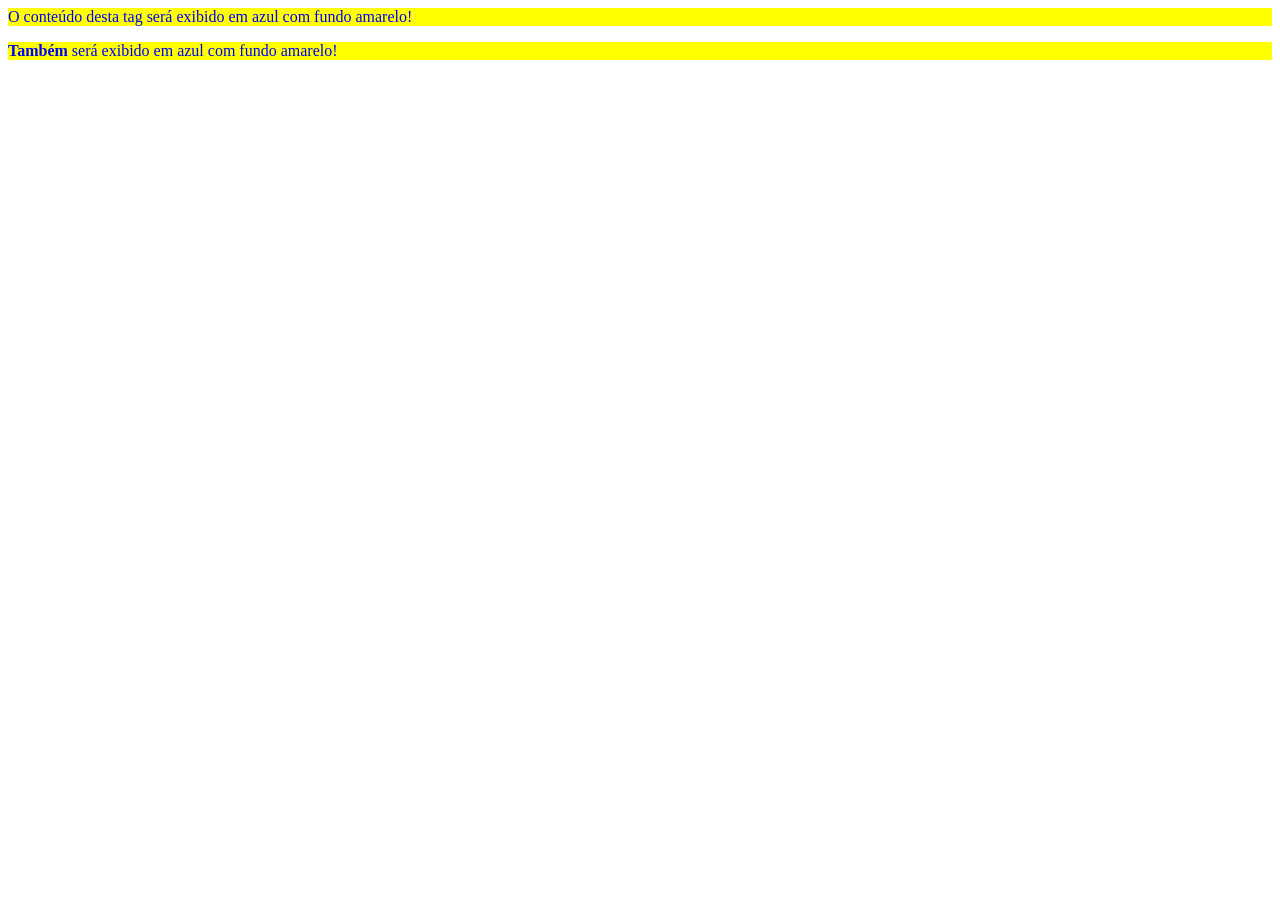
==== aula-1205/segundo_css.html @ 760bc808 "add aula 12/05" ====
<html>
  <head>
    <meta charset="utf-8" />
    <title>Sobre a MusicDot</title>
    <style>
      p {
        color: blue;
        background-color: yellow;
      }
    </style>
  </head>
  <body>
    <p>O conteúdo desta tag será exibido em azul com fundo amarelo!</p>
    <p><strong>Também</strong> será exibido em azul com fundo amarelo!</p>
  </body>
</html>
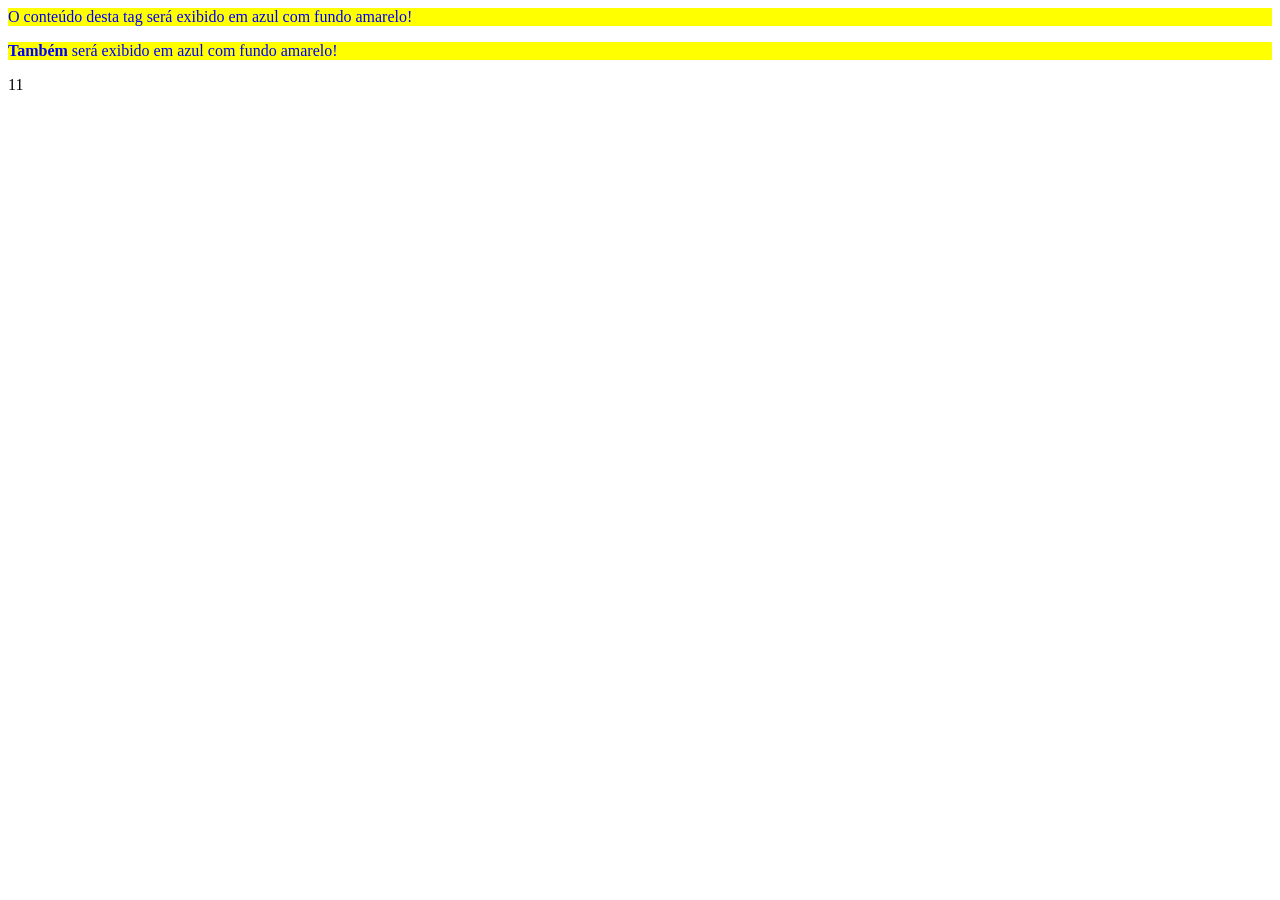
==== commit a7354e71: "add revisao 12-05" ====
--- a/aula-1205/segundo_css.html
+++ b/aula-1205/segundo_css.html
@@ -14,3 +14,4 @@
     <p><strong>Também</strong> será exibido em azul com fundo amarelo!</p>
   </body>
 </html>
+11
